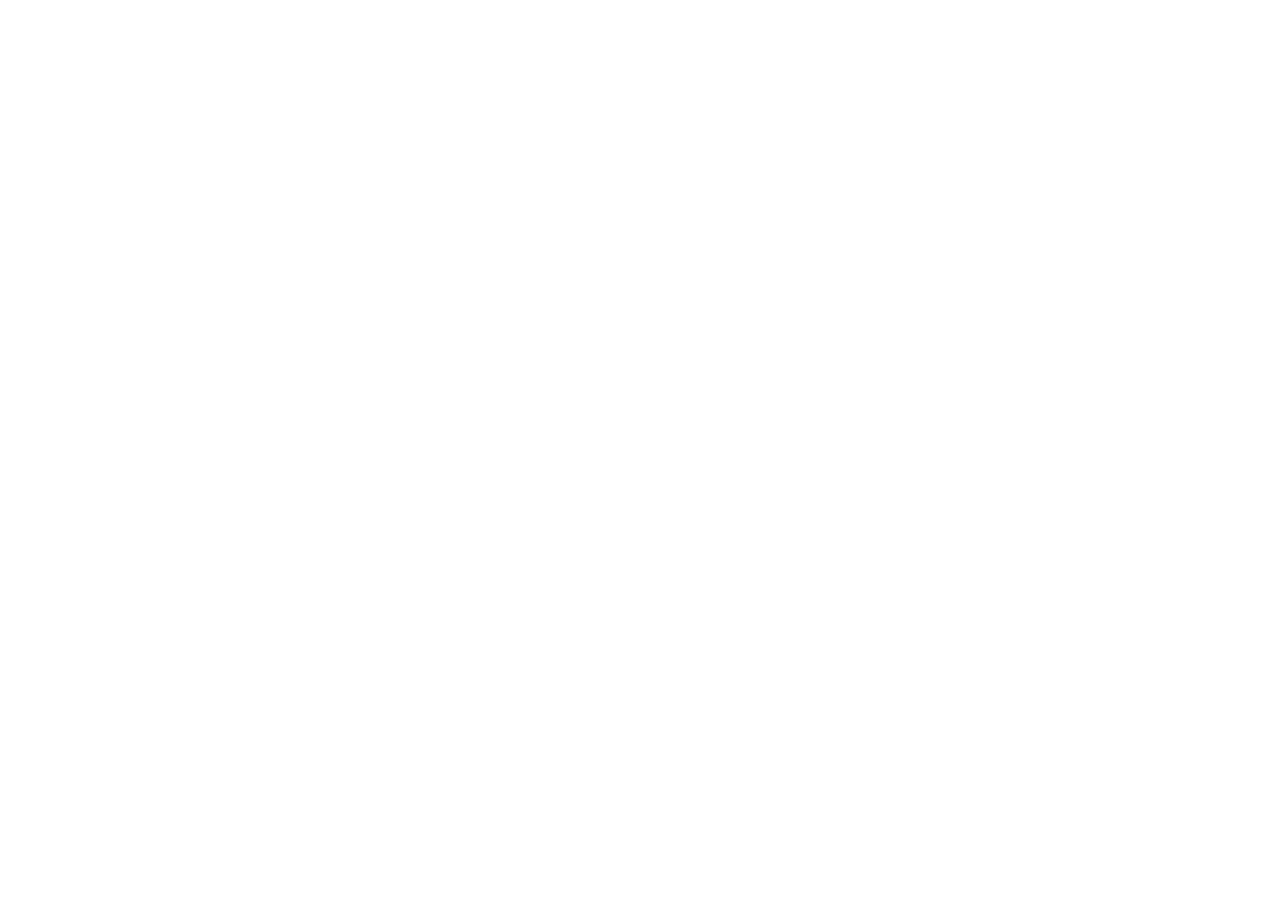
==== boite-de-dialogue/index.html @ 0b206b18 "boitededialogue-set" ====
<!DOCTYPE html>
<html lang="en">
<head>
    <meta charset="UTF-8">
    <meta name="viewport" content="width=device-width, initial-scale=1.0">
    <link rel="stylesheet" href="style.css">
    <title>Boite de dialogue personnalisée</title>
</head>
<body>
    
    <script src="script.js"></script>
</body>
</html>
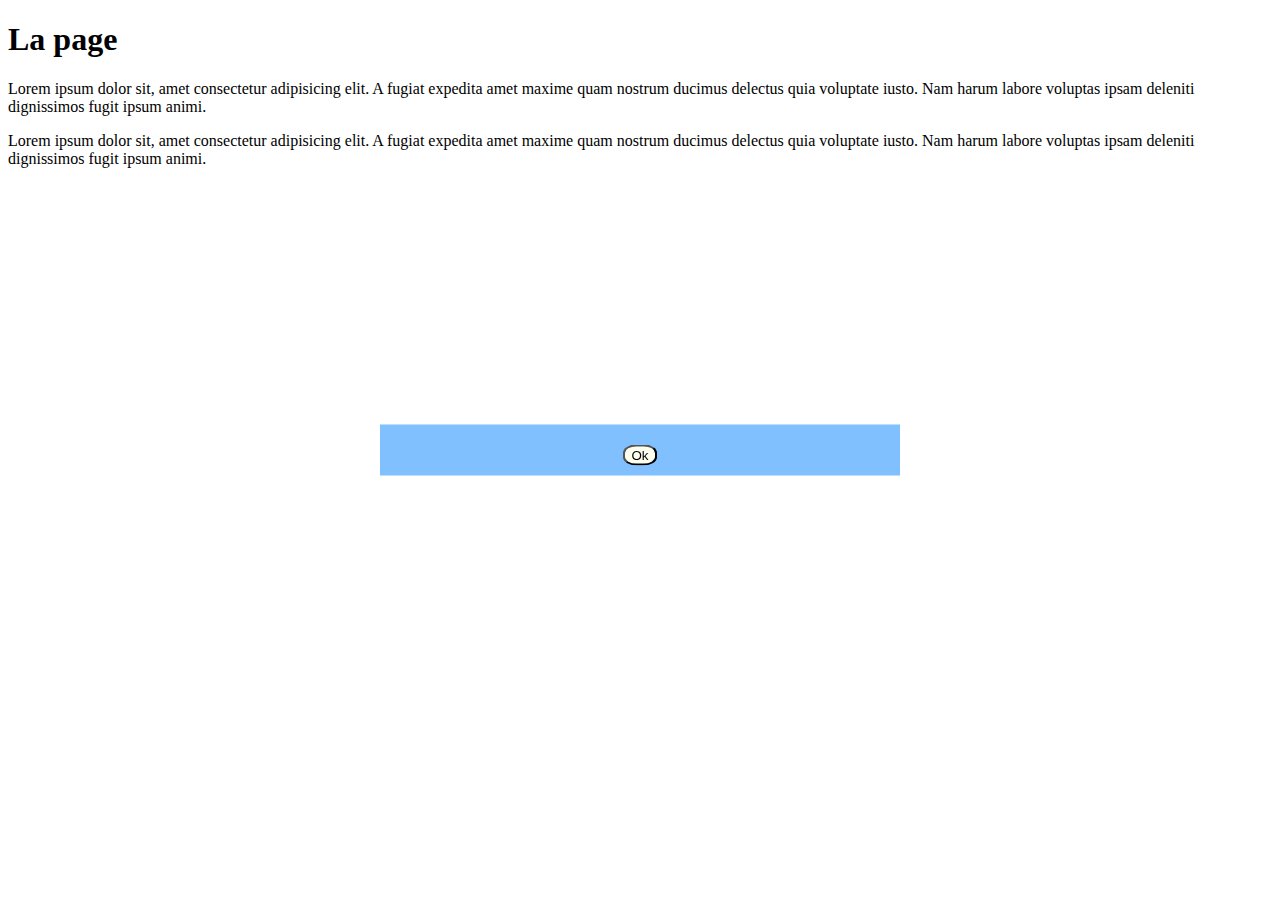
==== commit 385ae68b: "boitededialogue-part1" ====
--- a/boite-de-dialogue/index.html
+++ b/boite-de-dialogue/index.html
@@ -7,7 +7,17 @@
     <title>Boite de dialogue personnalisée</title>
 </head>
 <body>
-    
+    <h1>La page</h1>
+    <p>Lorem ipsum dolor sit, amet consectetur adipisicing elit. 
+        A fugiat expedita amet maxime quam nostrum ducimus delectus quia voluptate iusto.
+        Nam harum labore voluptas ipsam deleniti dignissimos fugit ipsum animi.</p>
+    <p>Lorem ipsum dolor sit, amet consectetur adipisicing elit. 
+        A fugiat expedita amet maxime quam nostrum ducimus delectus quia voluptate iusto.
+        Nam harum labore voluptas ipsam deleniti dignissimos fugit ipsum animi.</p>
+    <div id="dialog-box">
+        <div id="message"></div>
+        <button id="dialog-btn">Ok</button>
+    </div>
     <script src="script.js"></script>
 </body>
 </html>--- a/boite-de-dialogue/style.css
+++ b/boite-de-dialogue/style.css
@@ -0,0 +1,19 @@
+#dialog-box {
+            width:500px;
+            background-color: rgba(30, 143, 255, 0.561);
+            padding: 10px;
+            box-sizing: 500px;
+            text-align: center;
+            position: fixed;
+            top: 50vh;
+            left: 50%;
+            transform: translate(-50%, -50%);
+}
+#message    {
+            margin-bottom: 10px;
+}
+#dialog-btn {
+            background-color: ivory;
+            border-radius: 40%;
+
+}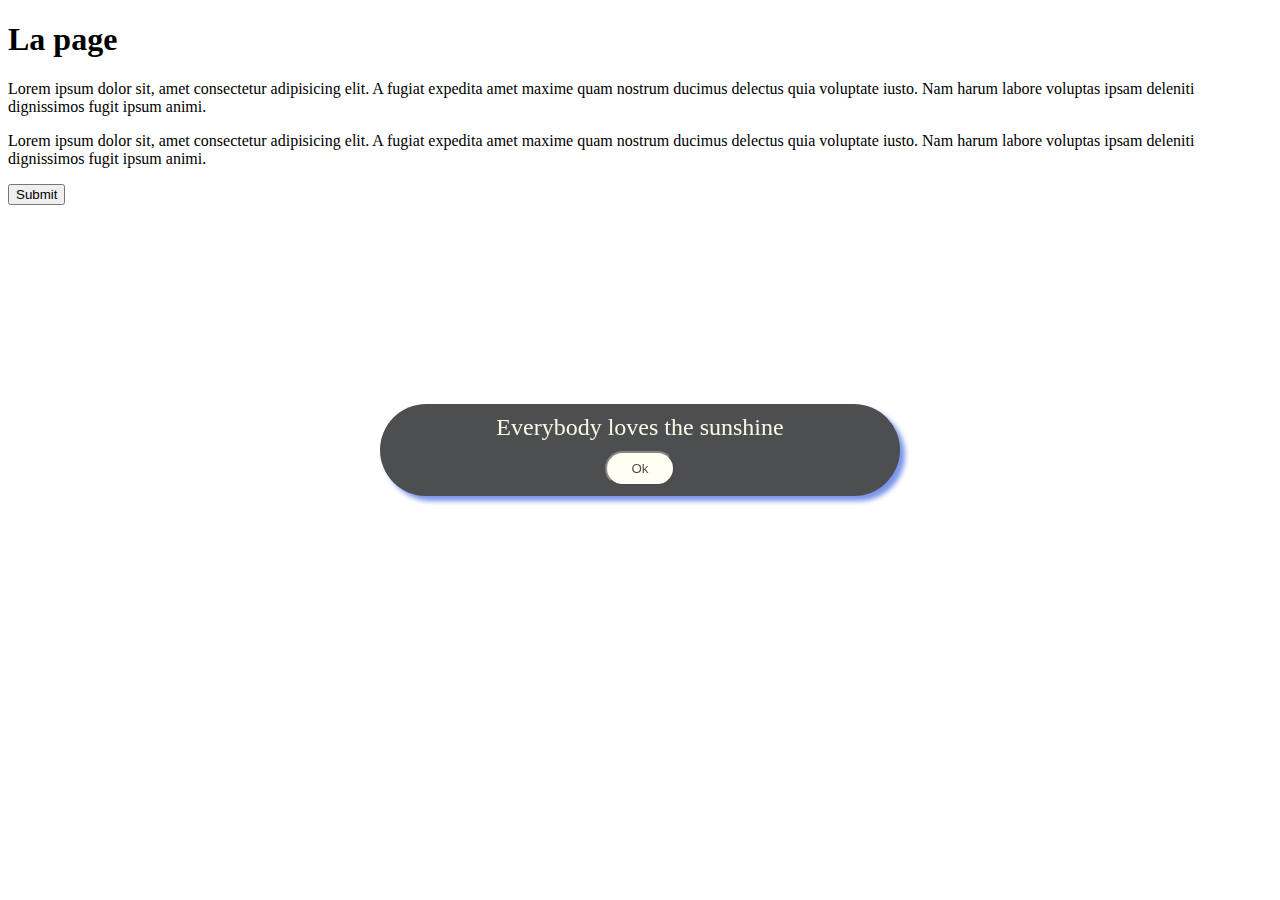
==== commit 7ddbcf2c: "boitededialogue-part2" ====
--- a/boite-de-dialogue/index.html
+++ b/boite-de-dialogue/index.html
@@ -14,6 +14,9 @@
     <p>Lorem ipsum dolor sit, amet consectetur adipisicing elit. 
         A fugiat expedita amet maxime quam nostrum ducimus delectus quia voluptate iusto.
         Nam harum labore voluptas ipsam deleniti dignissimos fugit ipsum animi.</p>
+    <button>Submit</button>
+
+    <img src="https://picsum.photos/1000/1100" alt="">
     <div id="dialog-box">
         <div id="message"></div>
         <button id="dialog-btn">Ok</button>
--- a/boite-de-dialogue/style.css
+++ b/boite-de-dialogue/style.css
@@ -1,19 +1,33 @@
 #dialog-box {
             width:500px;
-            background-color: rgba(30, 143, 255, 0.561);
+            background-color: rgb(0, 3, 5);
             padding: 10px;
-            box-sizing: 500px;
+            /* box-sizing: 500px; */
             text-align: center;
             position: fixed;
             top: 50vh;
             left: 50%;
             transform: translate(-50%, -50%);
+            /* display: none; */
+            border-radius: 90px;
+            box-shadow: 5px 5px 5px royalblue;
+            opacity: 0;       
+}
+
+#dialog-box.visible {
+            /* display: block; */
+            opacity: 0.70;
 }
 #message    {
             margin-bottom: 10px;
+            font-weight: 400;
+            font-size: 24px;
+
+            color: beige;
 }
 #dialog-btn {
             background-color: ivory;
-            border-radius: 40%;
-
+            border-radius: 20px;
+            padding: 8px;
+            width: 70px;
 }